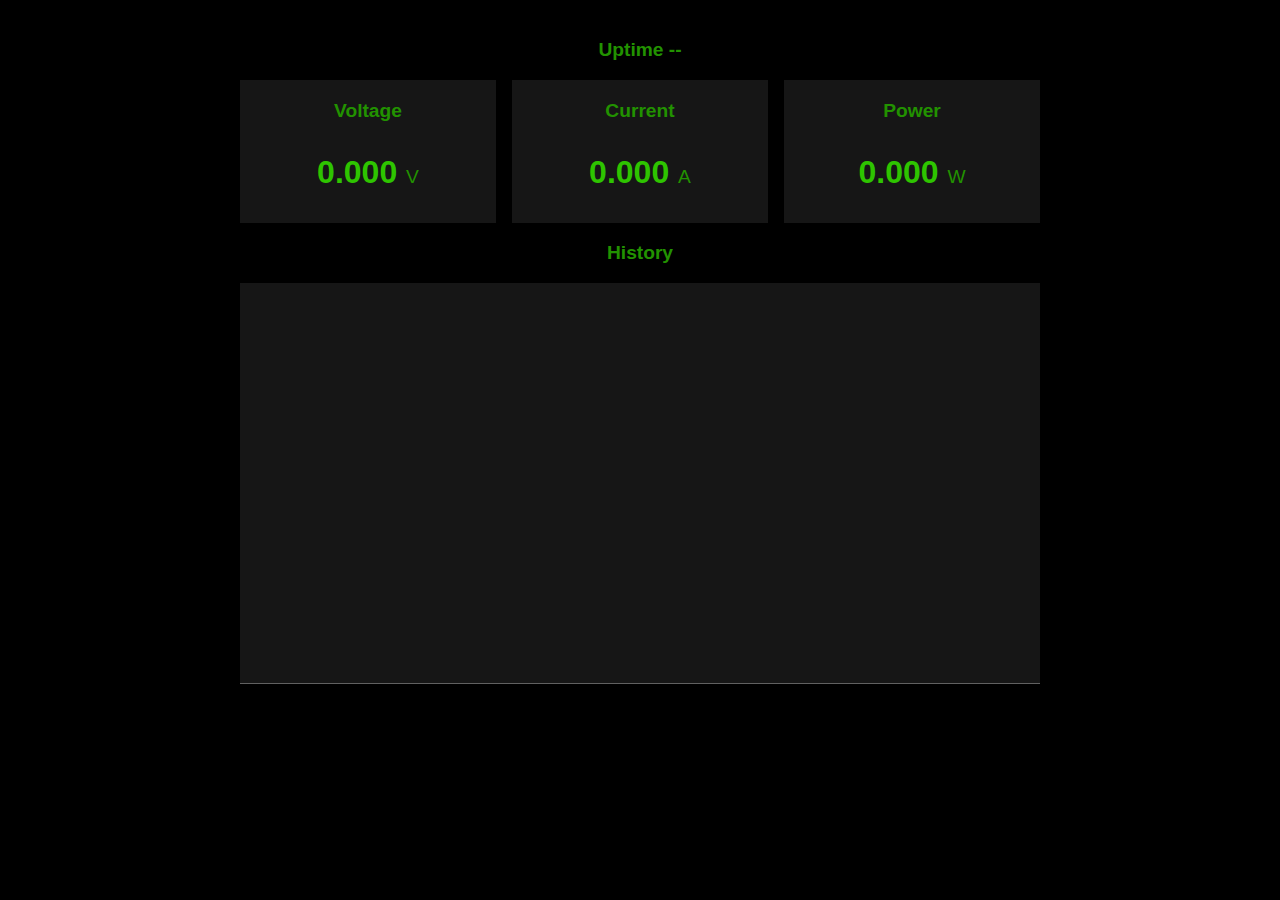
==== index.html @ 06561fdc "Add files via upload" ====
<!DOCTYPE html>
<html>
    <head>
        <title>ESP IOT DASHBOARD</title>
        <meta name="viewport" content="width=device-width, initial-scale=1">
        <!-- <link rel="icon" type="image/png" href="favicon.png"> -->
        <link rel="stylesheet" type="text/css" href="style.css">
    </head>
    <body>
        <!-- <div class="topnav">
            <h1>BATTERY READINGS</h1>
        </div> -->        
        <div class="content">
            <p class="card-title"><span id="uptime">Uptime --</span> </p>
            <!-- <p class="reading"><span id="uptime"></span> </p>
            <p class="reading"><span id="uptime"></span> </p> -->
            <div class="card-grid">
                <div class="card">
                    <p class="card-title"> Voltage</p>
                    <p class="reading">
                        <span id="batt_volts">0.000</span> <span class="unit">V</span>
                    </p>
                </div>
                <div class="card">
                    <p class="card-title"> Current</p>
                    <p class="reading">
                        <span id="batt_current">0.000</span> <span class="unit">A</span>
                    </p>
                </div>
                <div class="card">
                    <p class="card-title"> Power</p>
                    <p class="reading"><span id="batt_power">0.000</span> <span class="unit">W</span></p>
                </div>
            </div>
            <div class="card-grid">
                <!-- <div class="card">
                    <p class="card-title"> DC Source current</p>
                    <p class="reading"><span id="src_current"> <span class="unit">W</span></p>
                </div>
                <div class="card">
                    <p class="card-title"> Solar Source current</p>
                    <p class="reading"><span id="aux_current"> <span class="unit">W</span></p>
                </div>
                <div class="card">
                    <p class="card-title"> Load current</p>
                    <p class="reading"><span id="load_current"> <span class="unit">W</span></p>
                </div> -->
            </div>
            <p class="card-title">History <span id="history_size"></span></p>
            <div class="card-grid">
                <div class="history" id="history"></div>
            </div>            
        </div>
        <script src="script.js"></script>
    </body>
</html>
---- style.css ----
html {
    font-family: Arial, Helvetica, sans-serif;
    display: inline-block;
    text-align: center;
    /* background-color: #406490; */
    background-color: black;
}
h1 {
    font-size: 1.8rem;
    color: white;
    visibility: hidden;
}
.topnav {
    overflow: hidden;
    background-color: #0A1128;
}
body {
    margin: 0;
}
.content {
    padding: 20px;
}
.card-grid {
    max-width: 800px;
    margin: 0 auto;
    display: grid;
    grid-gap: 1rem;
    grid-template-columns: repeat(auto-fit, minmax(200px, 1fr));
}
.card {
    background-color: #161616;
    /* box-shadow: 2px 2px 12px 1px rgba(80,80,80,0.7); */
    border-radius: 0px;
}
.section-title {
    font-size: 1.2rem;
    /* font-weight: bold; */
    color: #034078    
}
.card-title {
    font-size: 1.2rem;
    font-weight: bold;
    /* color: #034078 */
    color: rgb(34, 146, 0);
}
.reading {
    font-size: 2.0rem;
    font-weight: bold;
    color: rgb(46, 196, 0);
}
.unit {
    font-size: 1.2rem;
    font-weight: normal;
    color: rgb(34, 146, 0);
}
.history {
    background-color: #161616;
    display: flex; 
    /* background-color:rgb(193, 226, 248);  */
    height: 400px;
    /* width: 80%; */
    border-width: 0;
    border-width: 1px;
    border-color: rgb(97, 97, 97);
    border-style: none none solid none;
}
.history_canvas {
    height:100%;
    width:100%;
    image-rendering: pixelated;
}
.bar0 {
    display: inline-block;
    background-color:#e0f6ff;
    height:100%;
    width:1px;
    align-self: flex-end;
}
.bar {
    display: inline-block;
    background-color:#cc0000;
    height:10%;
    width:1.666%;
    align-self: flex-end;
    border-top-left-radius: 5px;
    border-top-right-radius: 5px;
    margin: 2px;
}
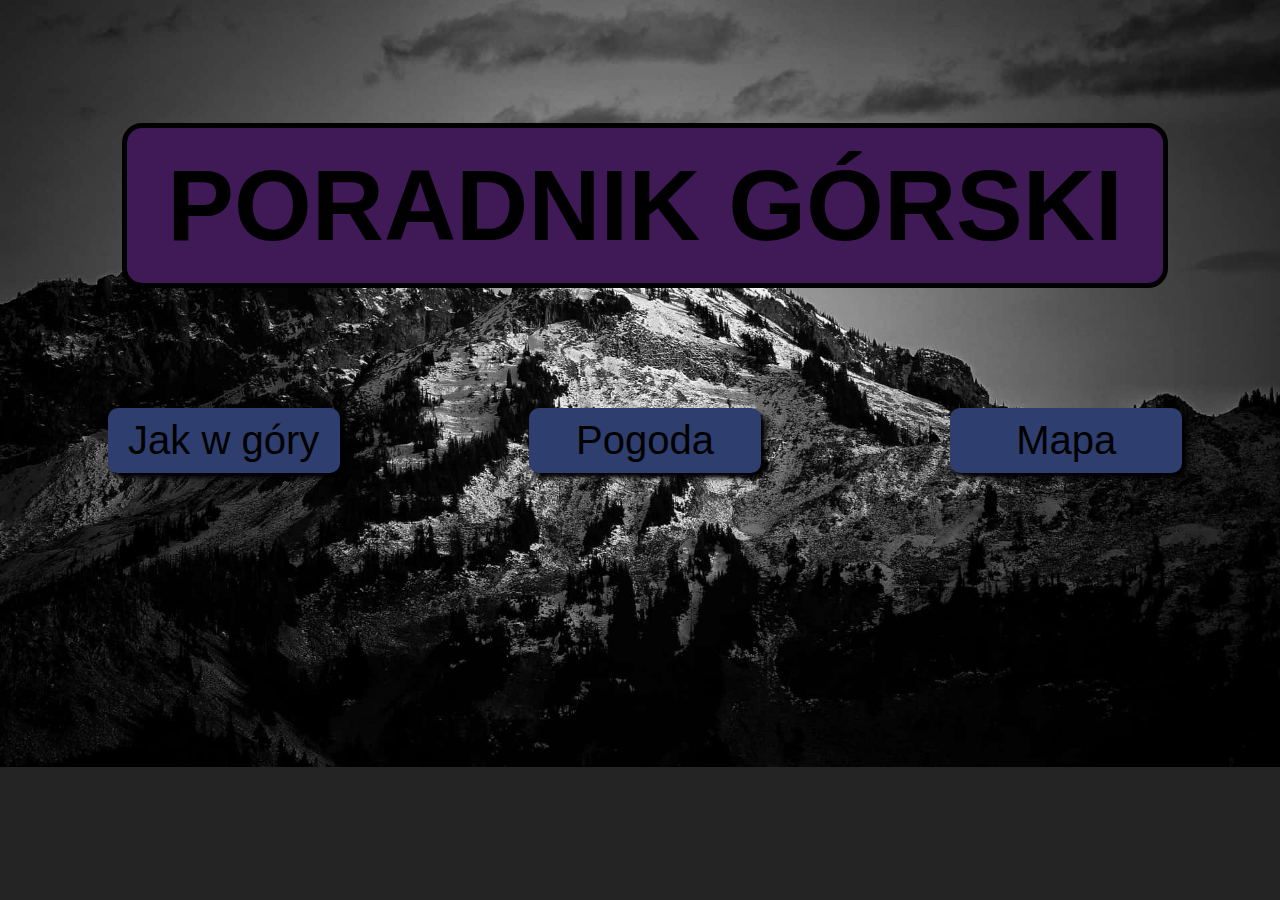
==== commit 1242c474: "git config --global user.emaiki preniesione do przykładyl" ====
--- a/index.html
+++ b/index.html
@@ -1,56 +1,102 @@
 <!DOCTYPE html>
-<html>
-    <head>
-        <title>ESP IOT DASHBOARD</title>
-        <meta name="viewport" content="width=device-width, initial-scale=1">
-        <!-- <link rel="icon" type="image/png" href="favicon.png"> -->
-        <link rel="stylesheet" type="text/css" href="style.css">
-    </head>
-    <body>
-        <!-- <div class="topnav">
-            <h1>BATTERY READINGS</h1>
-        </div> -->        
-        <div class="content">
-            <p class="card-title"><span id="uptime">Uptime --</span> </p>
-            <!-- <p class="reading"><span id="uptime"></span> </p>
-            <p class="reading"><span id="uptime"></span> </p> -->
-            <div class="card-grid">
-                <div class="card">
-                    <p class="card-title"> Voltage</p>
-                    <p class="reading">
-                        <span id="batt_volts">0.000</span> <span class="unit">V</span>
-                    </p>
-                </div>
-                <div class="card">
-                    <p class="card-title"> Current</p>
-                    <p class="reading">
-                        <span id="batt_current">0.000</span> <span class="unit">A</span>
-                    </p>
-                </div>
-                <div class="card">
-                    <p class="card-title"> Power</p>
-                    <p class="reading"><span id="batt_power">0.000</span> <span class="unit">W</span></p>
-                </div>
-            </div>
-            <div class="card-grid">
-                <!-- <div class="card">
-                    <p class="card-title"> DC Source current</p>
-                    <p class="reading"><span id="src_current"> <span class="unit">W</span></p>
-                </div>
-                <div class="card">
-                    <p class="card-title"> Solar Source current</p>
-                    <p class="reading"><span id="aux_current"> <span class="unit">W</span></p>
-                </div>
-                <div class="card">
-                    <p class="card-title"> Load current</p>
-                    <p class="reading"><span id="load_current"> <span class="unit">W</span></p>
-                </div> -->
-            </div>
-            <p class="card-title">History <span id="history_size"></span></p>
-            <div class="card-grid">
-                <div class="history" id="history"></div>
-            </div>            
-        </div>
-        <script src="script.js"></script>
-    </body>
-</html>+<head>
+  <link rel="icon" href="obrazk/icon2.png">
+<style>
+  
+body {
+  background-color: #242424;
+  background-image: url("obrazk/blah.jpg");
+  background-repeat: no-repeat;
+  background-size: 100.1%;
+}
+div {
+  border-radius: 20px;
+}
+
+.grid-container {
+  display: grid;
+  grid: 150px / auto auto auto;
+  grid-gap: 10px;
+  background-color: #2196F3;
+  padding: 10px;
+}
+
+.grid-container > div {
+  background-color: rgba(255, 255, 255, 0.8);
+  text-align: center;
+  padding: 20px 0;
+  font-size: 30px;
+}
+
+.link {
+  background-color: #2e3e6e;
+  text-align: center;
+  padding: 10px;
+  font-size: 40px;
+  margin: auto;
+  border-radius: 10px;  
+  text-decoration: none;  
+  font-family: Arial, Helvetica, sans-serif;
+  box-shadow: 5px 5px 5px black;
+  width: 212px;
+}
+
+.link:hover {
+  background-color: #222f53;
+}
+
+div {
+	display: flex;
+	width: 100%;
+	padding: 5px;
+	align-content: center;
+  
+}
+.link:visited{
+  color: #000;
+}
+.link:link{
+  color:#000;
+}
+.topspace{
+  height: 100px ;
+}
+.pog{
+  text-align: center;
+  font-family: Arial, Helvetica, sans-serif;
+  font-size: 100px;
+  background-color: #401957;
+  border:5px;
+  border-color: #000;
+  border-style: solid;
+  border-radius: 20px;
+  margin: auto;
+  padding-left: 40px;
+  padding-right: 40px;
+  padding-top: 20px;
+  padding-bottom: 20px;
+}
+
+</style>
+</head>
+<body>
+  
+
+  <div class="topspace">
+  </div>
+ 
+  <div>
+  
+    <h1 class="pog">PORADNIK GÓRSKI</h1>
+  
+  </div>
+  
+  <div class="topspace">
+  </div>
+  
+  <div>
+	<a href="pod1.html" class="link">Jak w góry</a>
+  <a href="pod2.html" class="link">Pogoda</a>
+  <a href="pod3.html" class="link">Mapa</a>
+</div>
+</body>